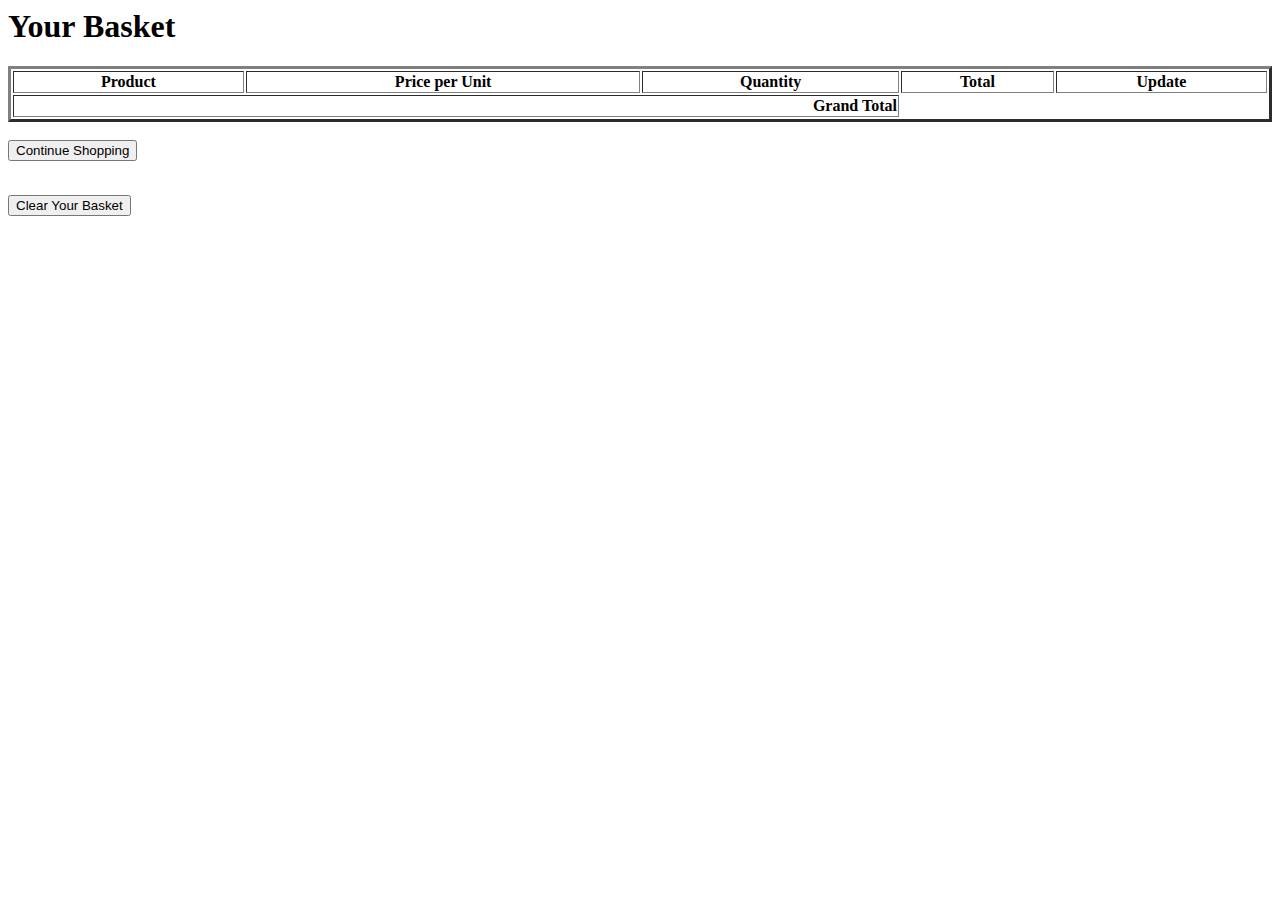
==== basket.html @ f7fd4e3c "Dispatcher Working" ====
<html>
    <head>
        <title></title>
        <script src="https://code.jquery.com/jquery-3.1.1.min.js"></script>
        <script>
            $(document).ready(function(){
                $.ajax({
                  url: "/basket/list",
                  context: document.body
                }).done(function(data) {
                  var table = $('#basket-list')
                  data.forEach(function(item, id){
                     table.append('<tr><td align="center">' 
                                  + item.product.name + 
                                  '</td><td align="center">'
                                  + item.price + 
                                  '</td><td align="center">' 
                                  + item.quantity + 
                                  '</td><td align="center">' 
                                  + (item.price*item.quantity).toFixed(2) +
                                  '</td><td align="center"> <button id="addItem' + id  +'">+</button> <button id="removeItem' + id  +'">-</button> <button id="removeAll' + id  +'">X</button> </td></tr>'
                    );
                    $("#addItem" + id).click(function(){
                        location = "/basket/addItem/" + item.product.id
                    });
                    $("#removeItem" + id).click(function(){
                        location = "/basket/removeItem/" + item.product.id
                    });
                    $("#removeAll" + id).click(function(){
                        location = "/basket/removeAll/" + item.product.id
                    });                     
                  });
                });
            });
        </script>
    </head>
    <body>
        <h1>Your Basket</h1>
        
        <div>
            <table id="basket-list" style="width:100%" border='3'>
                <tr>
                    <th>Product</th>
                    <th>Price per Unit</th> 
                    <th>Quantity</th>
                    <th>Total</th>
                    <th>Update</th>
                </tr>
                <tfoot>
                    <tr>
                        <td colspan ="3" align="right"><b>Grand Total</b></td>
                    </tr>
                </tfoot>
            </table>
        </div>
        <br>
        <form action="index.html" method="POST">
            <input type="submit" value="Continue Shopping"/>
        </form>
        <br>
        <form action="/basket/clearBasket" method="POST">
            <input type="submit" value="Clear Your Basket"/>
        </form>
    </body>
</html>
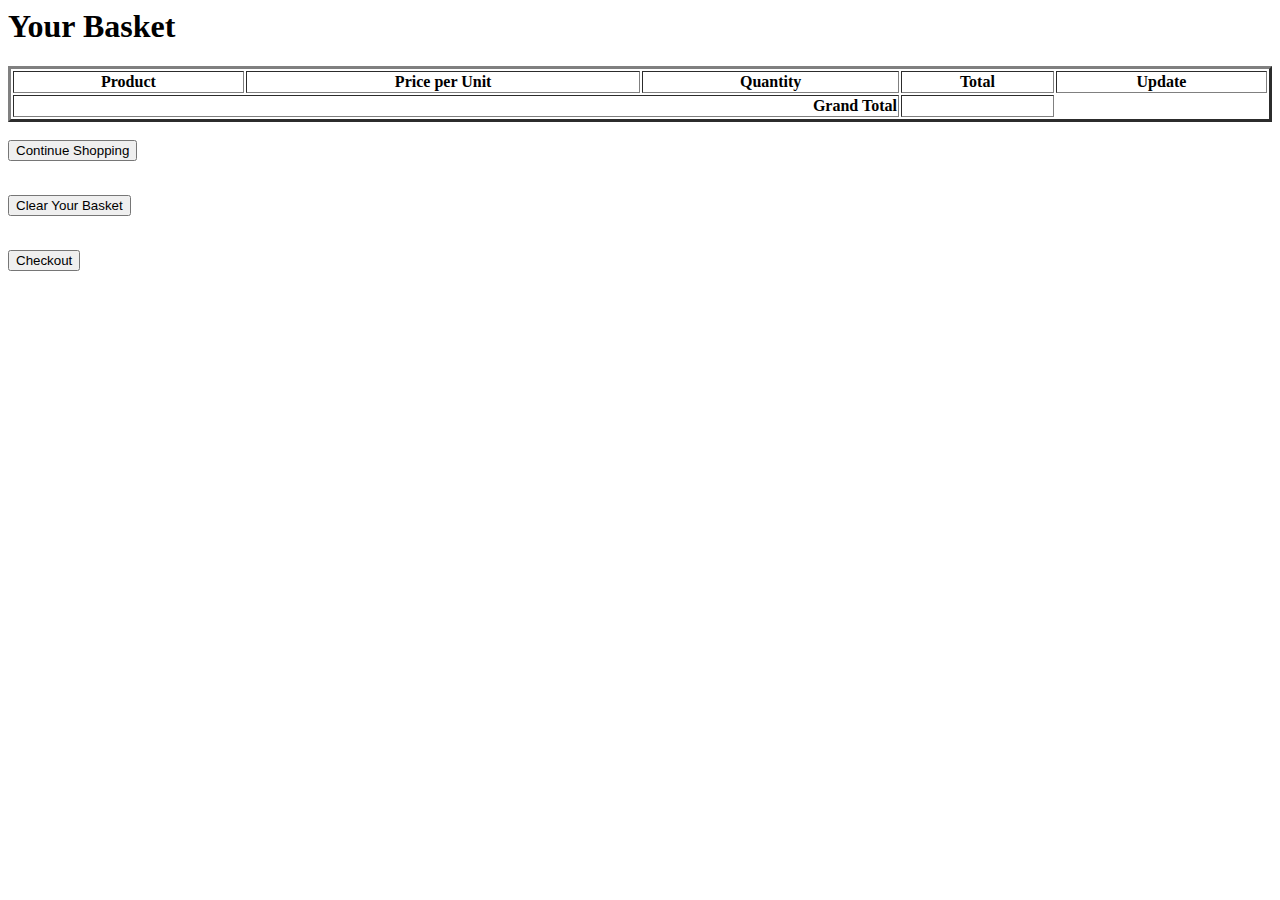
==== commit cfdf3a51: "Grand Total on Basket" ====
--- a/basket.html
+++ b/basket.html
@@ -7,9 +7,9 @@
                 $.ajax({
                   url: "/basket/list",
                   context: document.body
-                }).done(function(data) {
+                }).done(function(basket) {
                   var table = $('#basket-list')
-                  data.forEach(function(item, id){
+                  basket.forEach(function(item, id){
                      table.append('<tr><td align="center">' 
                                   + item.product.name + 
                                   '</td><td align="center">'
@@ -30,6 +30,8 @@
                         location = "/basket/removeAll/" + item.product.id
                     });                     
                   });
+                var grandTotal = basket.reduce(function(acc, item){ return acc + item.price * item.quantity }, 0);
+                $('#basketTotal').text(grandTotal);
                 });
             });
         </script>
@@ -49,6 +51,7 @@
                 <tfoot>
                     <tr>
                         <td colspan ="3" align="right"><b>Grand Total</b></td>
+                        <td align="center" id="basketTotal"></td>
                     </tr>
                 </tfoot>
             </table>
@@ -61,5 +64,9 @@
         <form action="/basket/clearBasket" method="POST">
             <input type="submit" value="Clear Your Basket"/>
         </form>
+        <br>
+        <form action="" method="POST">
+            <input type="submit" value="Checkout"/>
+        </form>
     </body>
 </html>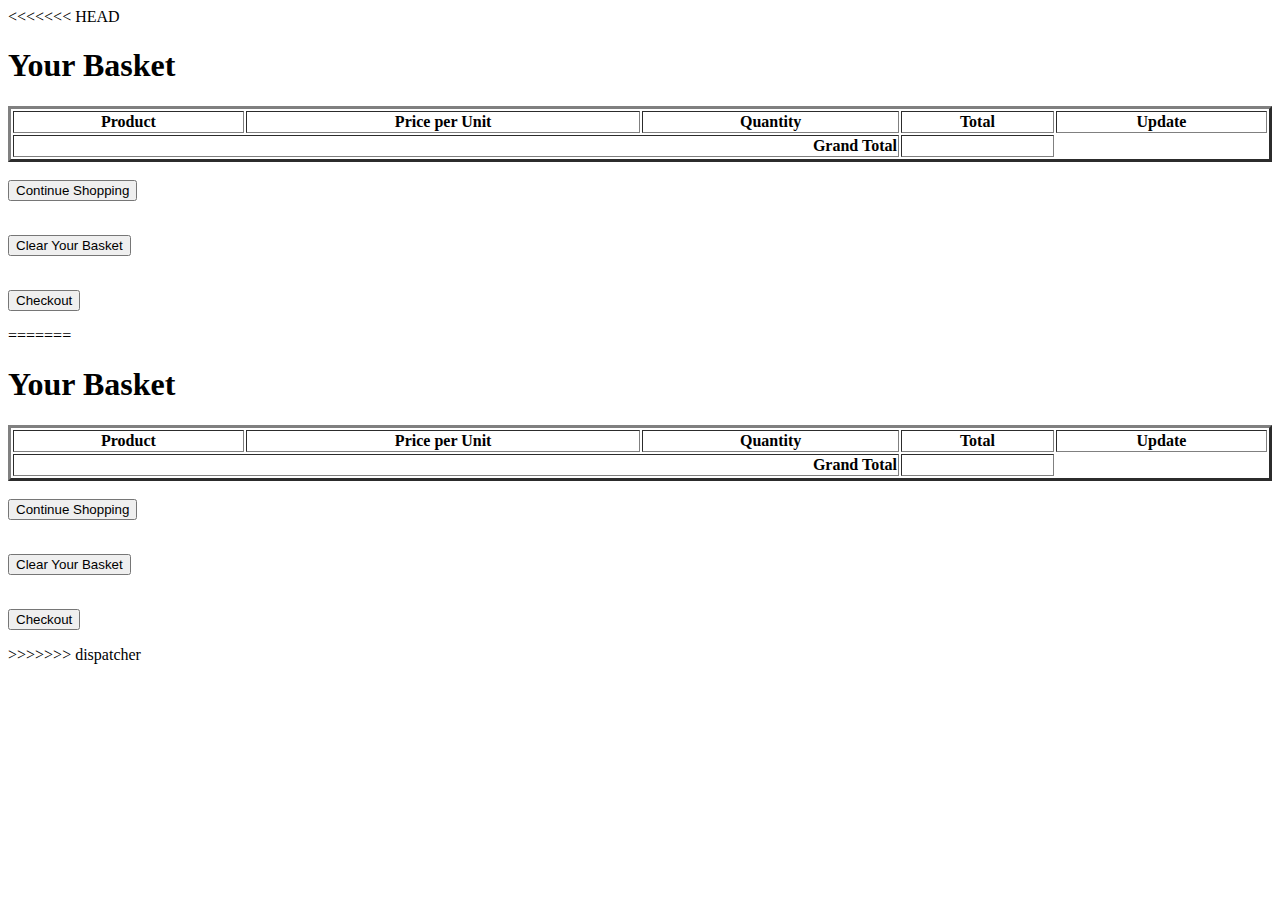
==== commit 56deba3b: "Master Update" ====
--- a/basket.html
+++ b/basket.html
@@ -1,40 +1,81 @@
+<<<<<<< HEAD
+<html>
+    <head>
+        <title></title>
+        <script src="https://code.jquery.com/jquery-3.1.1.min.js"></script>
+        <script>
+            $(document).ready(function(){
+                $.ajax({
+                  url: "/basket/list",
+                  context: document.body
+                }).done(function(basket) {
+                  var table = $('#basket-list')
+                  basket.forEach(function(item, id){
+                     table.append('<tr><td align="center">' 
+                                  + item.product.name + 
+                                  '</td><td align="center">'
+                                  + item.price + 
+                                  '</td><td align="center">' 
+                                  + item.quantity + 
+                                  '</td><td align="center">' 
+                                  + (item.price*item.quantity).toFixed(2) +
+                                  '</td><td align="center"> <button id="addItem' + id  +'">+</button> <button id="removeItem' + id  +'">-</button> <button id="removeAll' + id  +'">X</button> </td></tr>'
+                    );
+                    $("#addItem" + id).click(function(){
+                        location = "/basket/addItem/" + item.product.id
+                    });
+                    $("#removeItem" + id).click(function(){
+                        location = "/basket/removeItem/" + item.product.id
+                    });
+                    $("#removeAll" + id).click(function(){
+                        location = "/basket/removeAll/" + item.product.id
+                    });                     
+                  });
+                var grandTotal = basket.reduce(function(acc, item){ return acc + item.price * item.quantity }, 0);
+                $('#basketTotal').text(grandTotal);
+                });
+            });
+        </script>
+    </head>
+    <body>
+        <h1>Your Basket</h1>
+        
+        <div>
+            <table id="basket-list" style="width:100%" border='3'>
+                <tr>
+                    <th>Product</th>
+                    <th>Price per Unit</th> 
+                    <th>Quantity</th>
+                    <th>Total</th>
+                    <th>Update</th>
+                </tr>
+                <tfoot>
+                    <tr>
+                        <td colspan ="3" align="right"><b>Grand Total</b></td>
+                        <td align="center" id="basketTotal"></td>
+                    </tr>
+                </tfoot>
+            </table>
+        </div>
+        <br>
+        <form action="index.html" method="POST">
+            <input type="submit" value="Continue Shopping"/>
+        </form>
+        <br>
+        <form action="/basket/clearBasket" method="POST">
+            <input type="submit" value="Clear Your Basket"/>
+        </form>
+        <br>
+        <form action="" method="POST">
+            <input type="submit" value="Checkout"/>
+        </form>
+    </body>
+=======
 <html>
     <head>
         <title></title>
         <script src="https://code.jquery.com/jquery-3.1.1.min.js"></script>
-        <script>
-            $(document).ready(function(){
-                $.ajax({
-                  url: "/basket/list",
-                  context: document.body
-                }).done(function(basket) {
-                  var table = $('#basket-list')
-                  basket.forEach(function(item, id){
-                     table.append('<tr><td align="center">' 
-                                  + item.product.name + 
-                                  '</td><td align="center">'
-                                  + item.price + 
-                                  '</td><td align="center">' 
-                                  + item.quantity + 
-                                  '</td><td align="center">' 
-                                  + (item.price*item.quantity).toFixed(2) +
-                                  '</td><td align="center"> <button id="addItem' + id  +'">+</button> <button id="removeItem' + id  +'">-</button> <button id="removeAll' + id  +'">X</button> </td></tr>'
-                    );
-                    $("#addItem" + id).click(function(){
-                        location = "/basket/addItem/" + item.product.id
-                    });
-                    $("#removeItem" + id).click(function(){
-                        location = "/basket/removeItem/" + item.product.id
-                    });
-                    $("#removeAll" + id).click(function(){
-                        location = "/basket/removeAll/" + item.product.id
-                    });                     
-                  });
-                var grandTotal = basket.reduce(function(acc, item){ return acc + item.price * item.quantity }, 0);
-                $('#basketTotal').text(grandTotal);
-                });
-            });
-        </script>
+        <script src="./basketUpdater.js"></script>
     </head>
     <body>
         <h1>Your Basket</h1>
@@ -65,8 +106,9 @@
             <input type="submit" value="Clear Your Basket"/>
         </form>
         <br>
-        <form action="" method="POST">
+        <form action="checkout.html" method="POST">
             <input type="submit" value="Checkout"/>
         </form>
     </body>
+>>>>>>> dispatcher
 </html>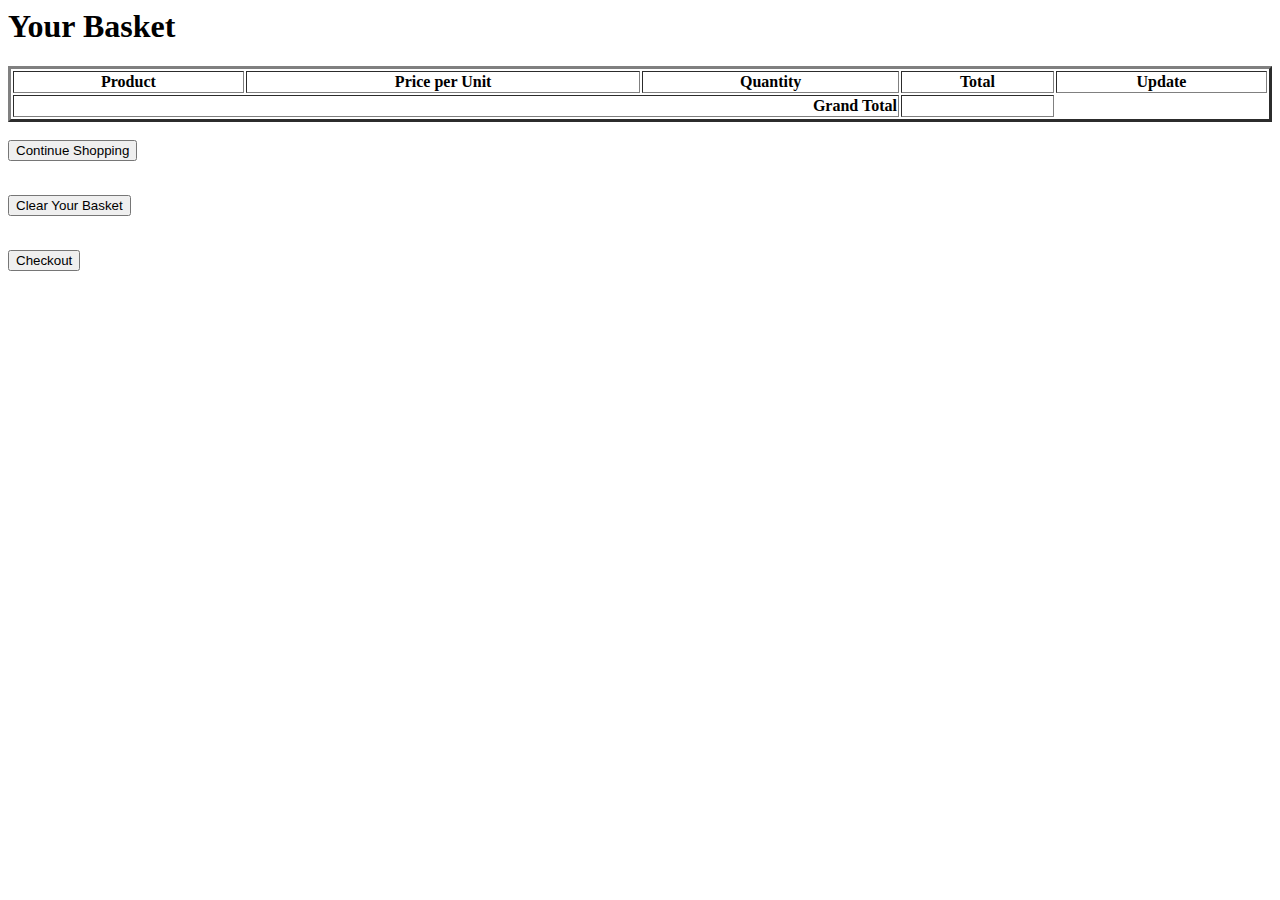
==== commit 5ec67728: "Basket duplicate removed" ====
--- a/basket.html
+++ b/basket.html
@@ -1,41 +1,8 @@
-<<<<<<< HEAD
 <html>
     <head>
         <title></title>
         <script src="https://code.jquery.com/jquery-3.1.1.min.js"></script>
-        <script>
-            $(document).ready(function(){
-                $.ajax({
-                  url: "/basket/list",
-                  context: document.body
-                }).done(function(basket) {
-                  var table = $('#basket-list')
-                  basket.forEach(function(item, id){
-                     table.append('<tr><td align="center">' 
-                                  + item.product.name + 
-                                  '</td><td align="center">'
-                                  + item.price + 
-                                  '</td><td align="center">' 
-                                  + item.quantity + 
-                                  '</td><td align="center">' 
-                                  + (item.price*item.quantity).toFixed(2) +
-                                  '</td><td align="center"> <button id="addItem' + id  +'">+</button> <button id="removeItem' + id  +'">-</button> <button id="removeAll' + id  +'">X</button> </td></tr>'
-                    );
-                    $("#addItem" + id).click(function(){
-                        location = "/basket/addItem/" + item.product.id
-                    });
-                    $("#removeItem" + id).click(function(){
-                        location = "/basket/removeItem/" + item.product.id
-                    });
-                    $("#removeAll" + id).click(function(){
-                        location = "/basket/removeAll/" + item.product.id
-                    });                     
-                  });
-                var grandTotal = basket.reduce(function(acc, item){ return acc + item.price * item.quantity }, 0);
-                $('#basketTotal').text(grandTotal);
-                });
-            });
-        </script>
+        <script src="./basketUpdater.js"></script>
     </head>
     <body>
         <h1>Your Basket</h1>
@@ -66,49 +33,8 @@
             <input type="submit" value="Clear Your Basket"/>
         </form>
         <br>
-        <form action="" method="POST">
+        <form action="checkout.html" method="POST">
             <input type="submit" value="Checkout"/>
         </form>
     </body>
-=======
-<html>
-    <head>
-        <title></title>
-        <script src="https://code.jquery.com/jquery-3.1.1.min.js"></script>
-        <script src="./basketUpdater.js"></script>
-    </head>
-    <body>
-        <h1>Your Basket</h1>
-        
-        <div>
-            <table id="basket-list" style="width:100%" border='3'>
-                <tr>
-                    <th>Product</th>
-                    <th>Price per Unit</th> 
-                    <th>Quantity</th>
-                    <th>Total</th>
-                    <th>Update</th>
-                </tr>
-                <tfoot>
-                    <tr>
-                        <td colspan ="3" align="right"><b>Grand Total</b></td>
-                        <td align="center" id="basketTotal"></td>
-                    </tr>
-                </tfoot>
-            </table>
-        </div>
-        <br>
-        <form action="index.html" method="POST">
-            <input type="submit" value="Continue Shopping"/>
-        </form>
-        <br>
-        <form action="/basket/clearBasket" method="POST">
-            <input type="submit" value="Clear Your Basket"/>
-        </form>
-        <br>
-        <form action="checkout.html" method="POST">
-            <input type="submit" value="Checkout"/>
-        </form>
-    </body>
->>>>>>> dispatcher
 </html>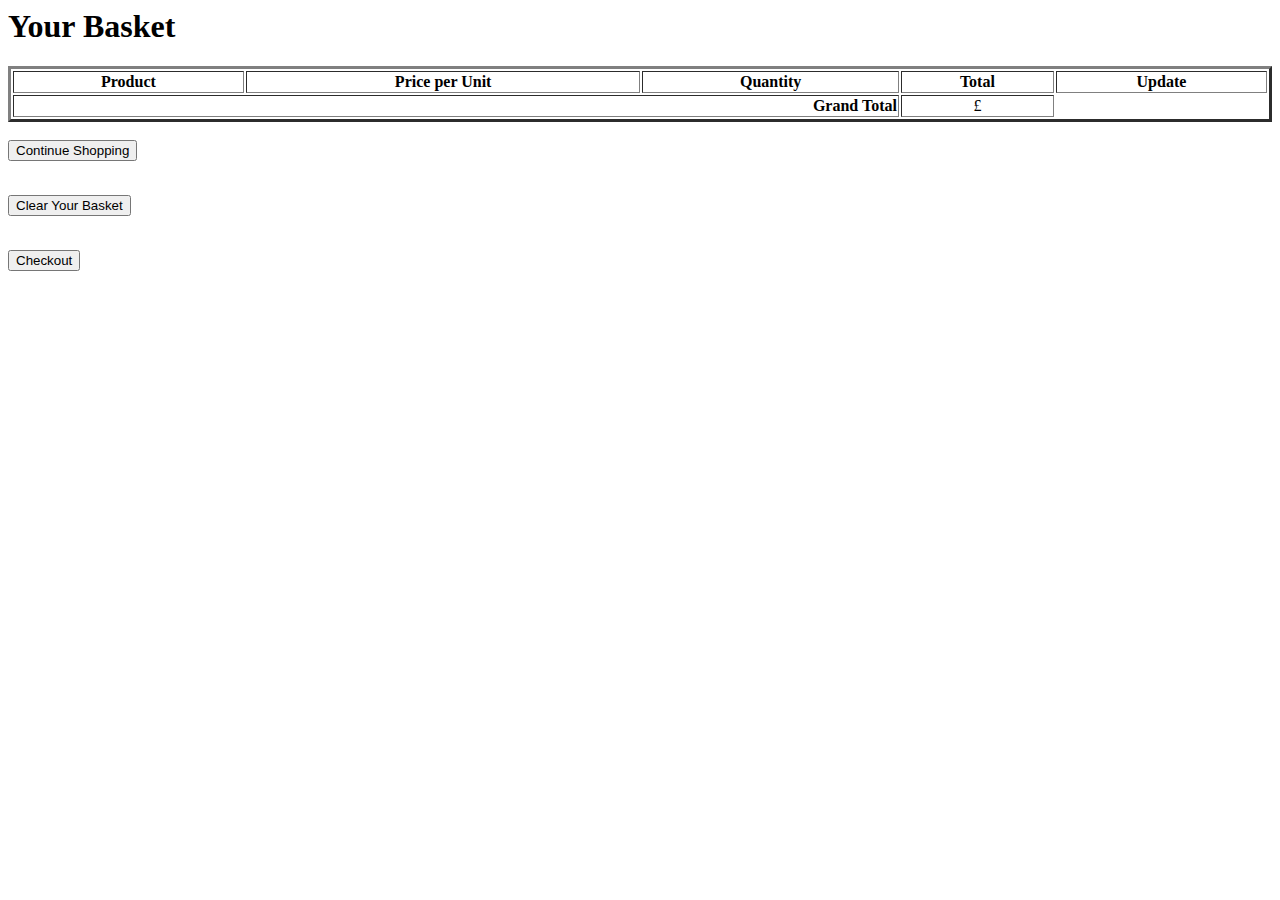
==== commit 4dcc4e75: "£ added to grand totals" ====
--- a/basket.html
+++ b/basket.html
@@ -19,7 +19,7 @@
                 <tfoot>
                     <tr>
                         <td colspan ="3" align="right"><b>Grand Total</b></td>
-                        <td align="center" id="basketTotal"></td>
+                        <td align="center" id="basketTotal"> £ </td>
                     </tr>
                 </tfoot>
             </table>
